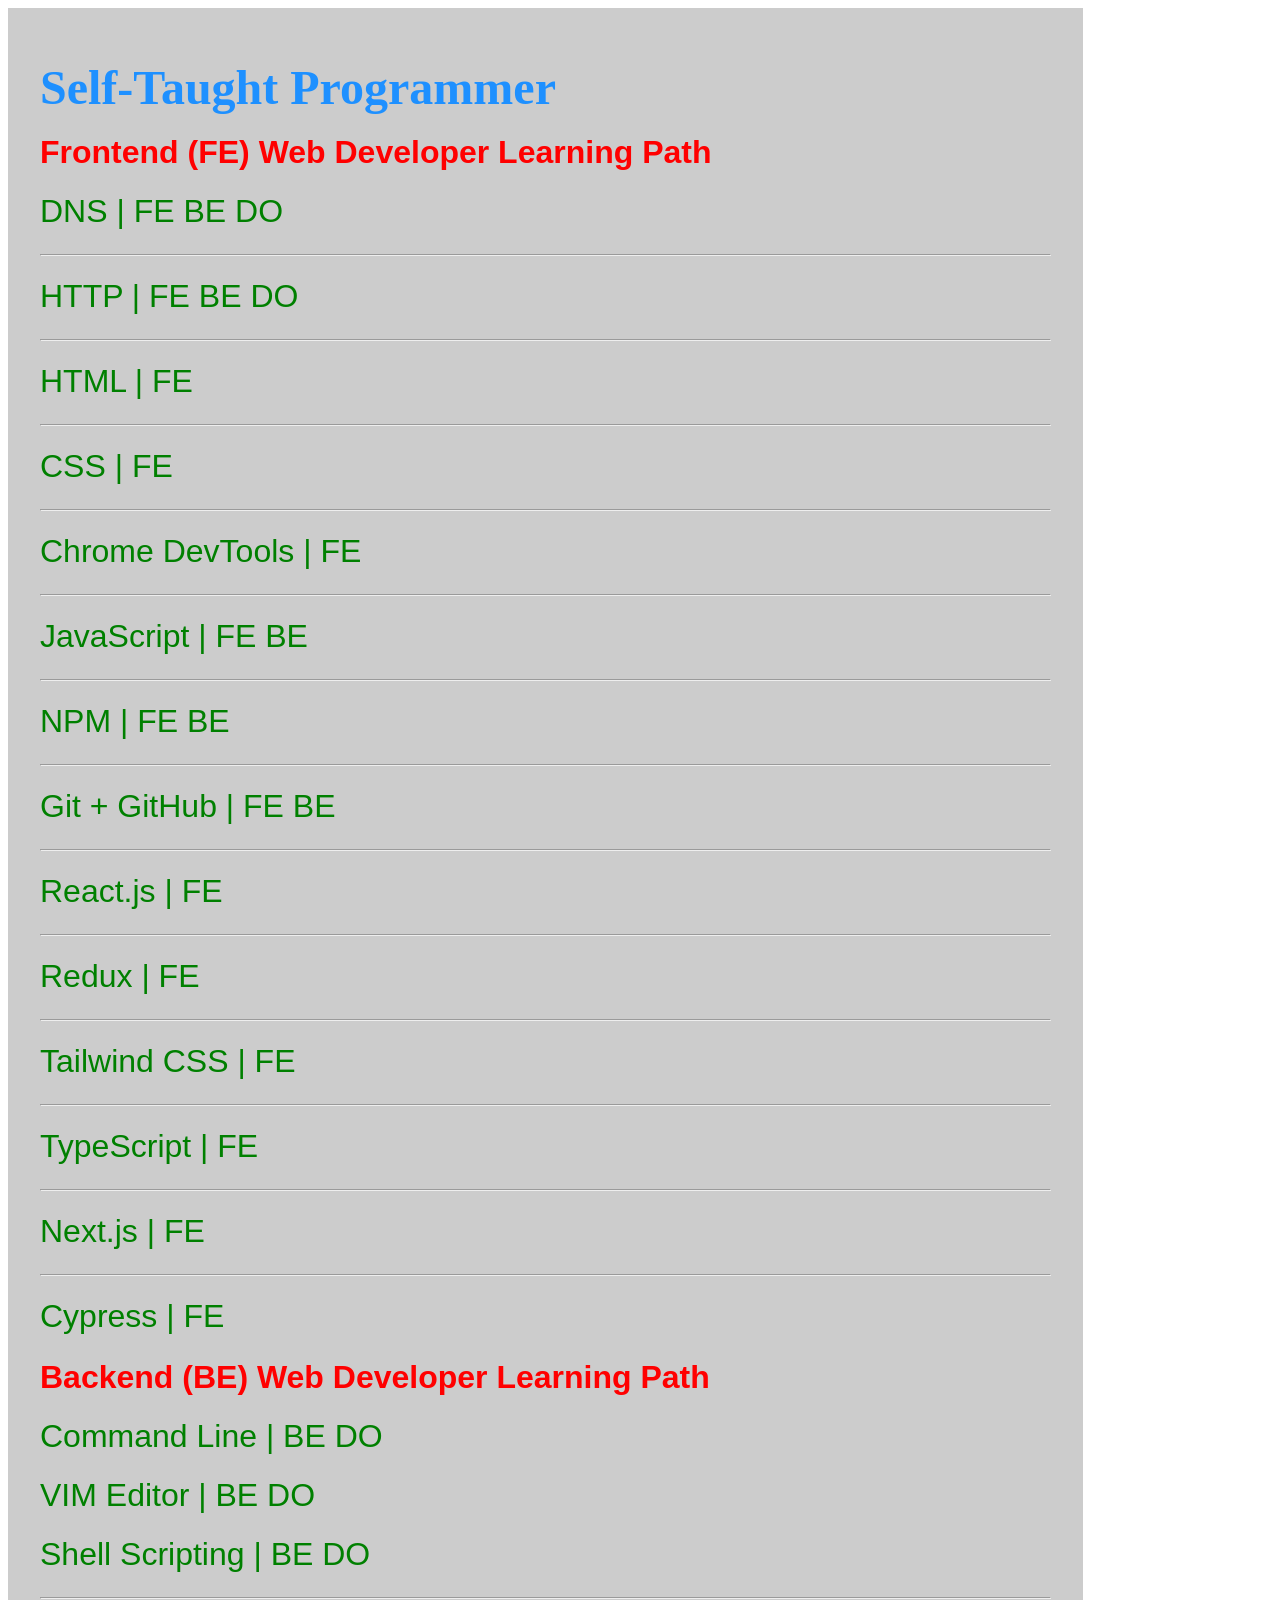
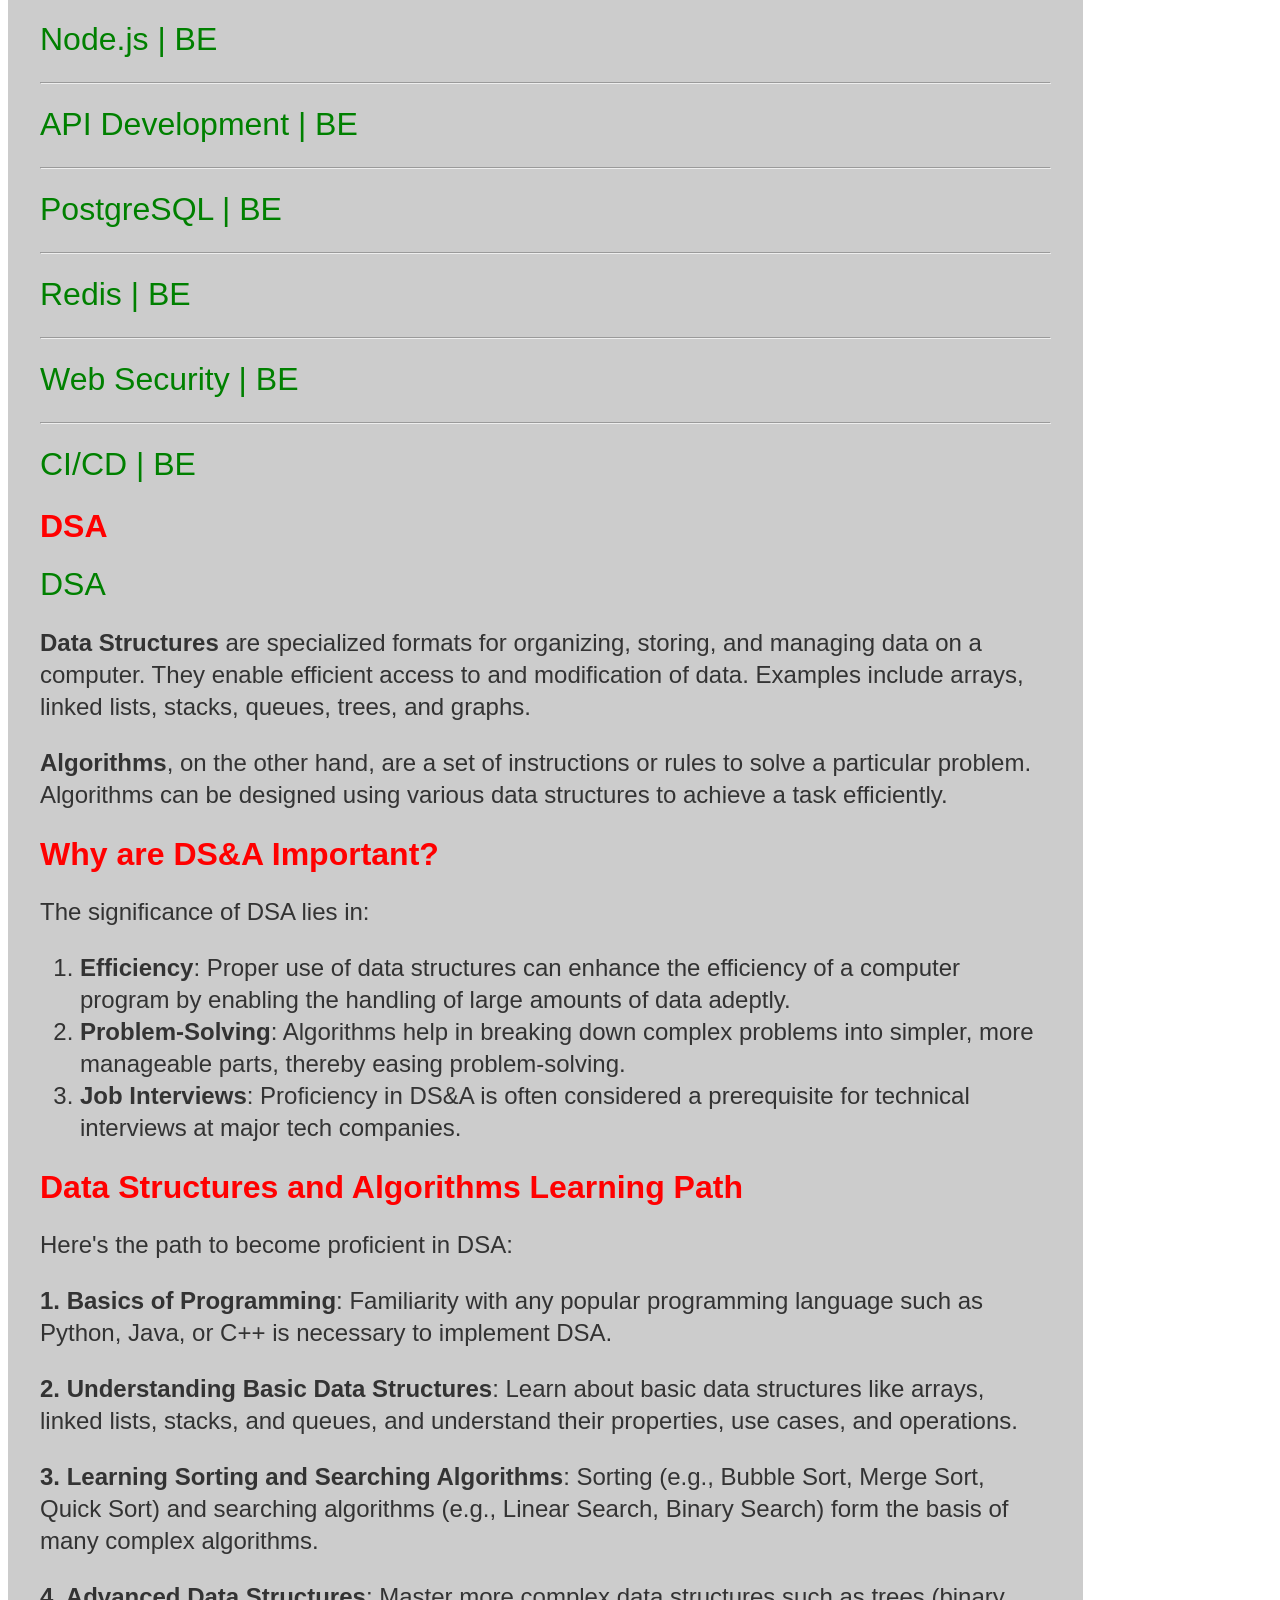
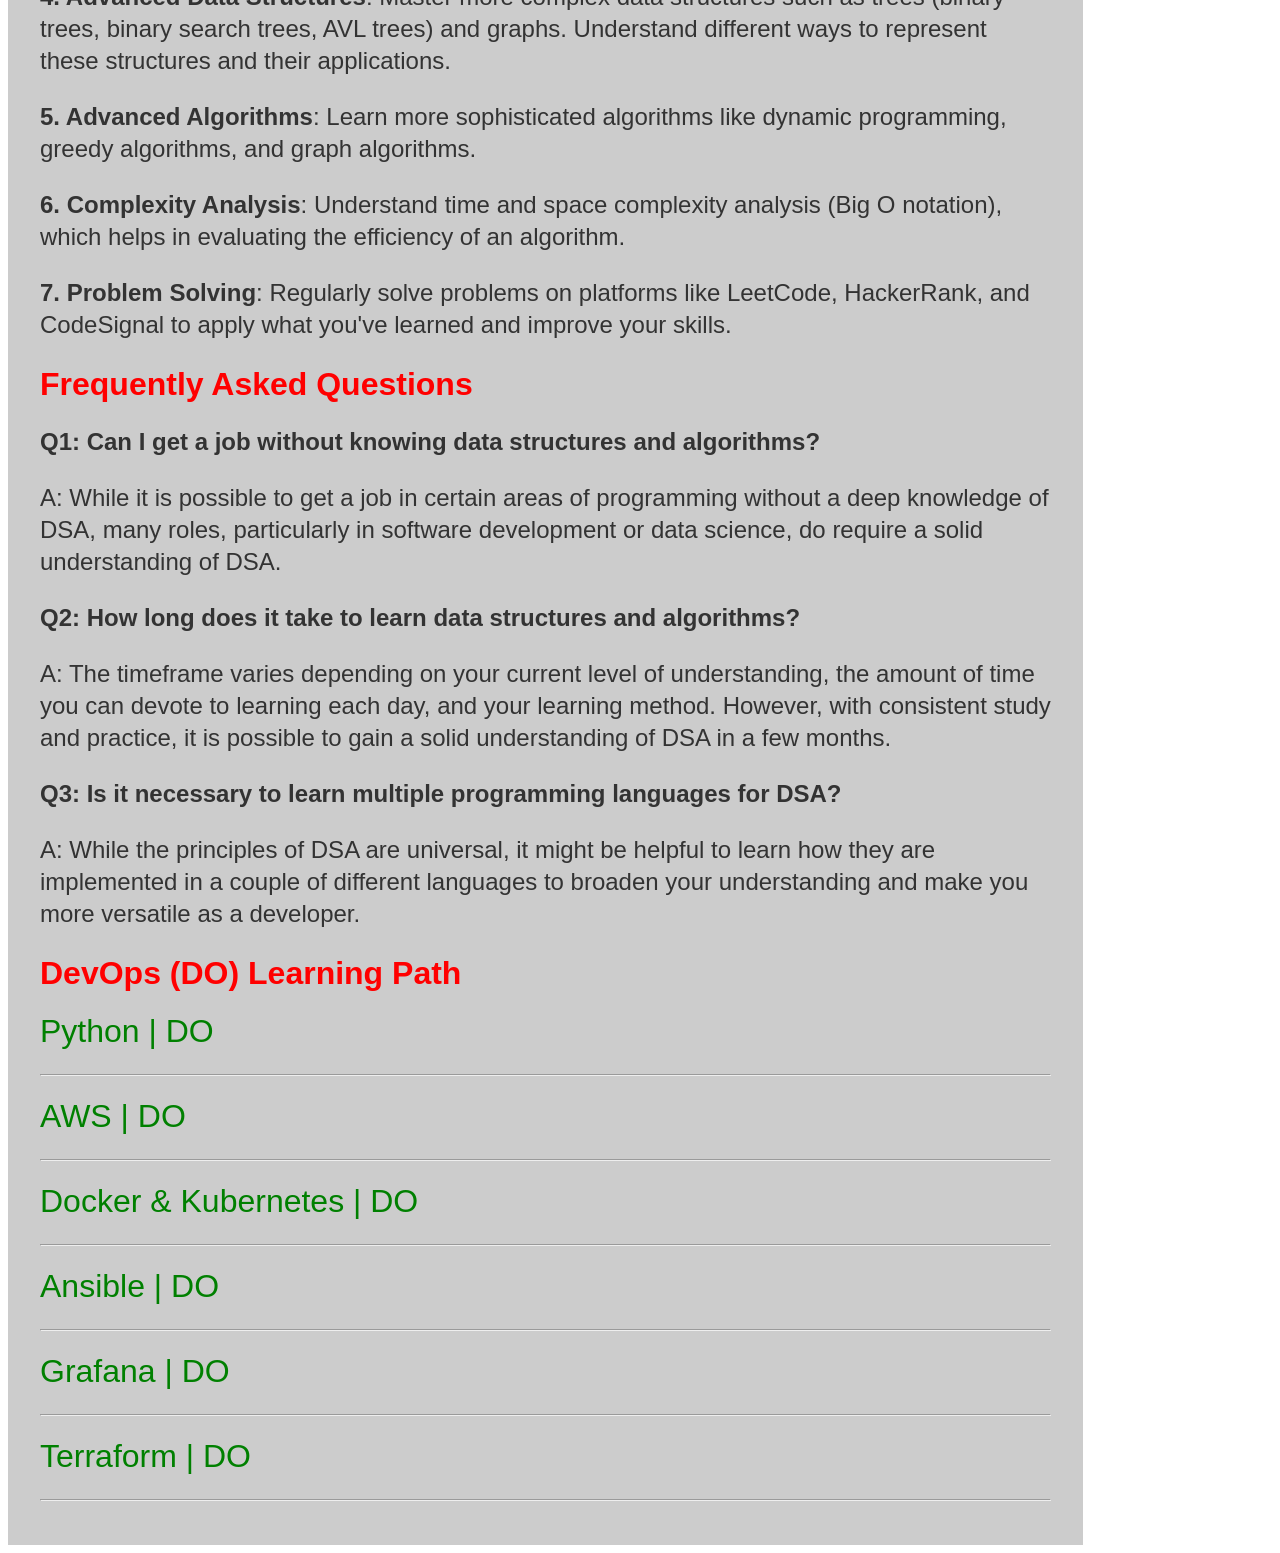
==== stp.html @ 3d8e4fc0 "Create stp.html" ====
<!DOCTYPE html>
<html lang="en">

<head>
  <meta charset="UTF-8">
  <meta name="viewport" content="width=device-width, initial-scale=1.0">
  <title>Self Taught Programmer</title>
  <style>
    h1 {
      font-family: Georgia, 'Times New Roman', Times, serif;
      color: dodgerblue;
    }

    .container {
      width: 80%;
      background-color: #ccc;
      color: #333;
      font-family: Arial, Helvetica, sans-serif;
      font-size: 1.5rem;
      line-height: 2rem;
      padding: 2rem;
    }

    h2 {
      color: red;
      font-size: 2rem;
    }

    a {
      text-decoration: none;
      font-size: 2rem;
      color: green
    }
  </style>
</head>

<body>

  <div class="container">

    <h1>Self-Taught Programmer</h1>

    <section>
      <h2 class="subheader">Frontend (FE) Web Developer Learning Path</h2>
      <p><a href="https://www.youtube.com/watch?v=mpQZVYPuDGU&t=0" target="_blank">DNS | FE BE DO</a></p>
      <hr>
      <p><a href="https://www.youtube.com/watch?v=2JYT5f2isg4&pp=ygUNdHV0b3JpYWwgaHR0cA%3D%3D" target="_blank">HTTP |
          FE BE DO</a>
      </p>
      <hr>
      <p><a href="https://www.youtube.com/watch?v=HD13eq_Pmp8&pp=ygUNdHV0b3JpYWwgaHRtbA%3D%3D" target="_blank">HTML |
          FE</a>
      </p>
      <hr>
      <p><a href="https://www.youtube.com/watch?v=wRNinF7YQqQ&pp=ygUMdHV0b3JpYWwgQ1NT" target="_blank">CSS | FE</a></p>
      <hr>
      <p><a href="https://www.youtube.com/watch?v=gTVpBbFWry8&pp=ygUYdHV0b3JpYWwgQ2hyb21lIERldlRvb2xz"
          target="_blank">Chrome DevTools | FE</a></p>
      <hr>
      <p><a href="https://www.youtube.com/watch?v=8dWL3wF_OMw&pp=ygUTdHV0b3JpYWwgSmF2YVNjcmlwdA%3D%3D"
          target="_blank">JavaScript | FE BE</a></p>
      <hr>
      <p><a href="https://www.youtube.com/watch?v=P3aKRdUyr0s&pp=ygUMdHV0b3JpYWwgTlBN" target="_blank">NPM | FE BE</a>
      </p>
      <hr>
      <p><a href="https://www.youtube.com/watch?v=RGOj5yH7evk&pp=ygUVdHV0b3JpYWwgR2l0ICsgR2l0SHVi" target="_blank">Git +
          GitHub | FE BE</a></p>
      <hr>
      <p><a href="https://www.youtube.com/watch?v=bMknfKXIFA8&pp=ygURdHV0b3JpYWwgUmVhY3QuanM%3D"
          target="_blank">React.js | FE</a></p>
      <hr>
      <p><a href="https://www.youtube.com/watch?v=zrs7u6bdbUw&pp=ygUOdHV0b3JpYWwgUmVkdXg%3D" target="_blank">Redux |
          FE</a></p>
      <hr>
      <p><a href="https://www.youtube.com/watch?v=ft30zcMlFao&pp=ygUVdHV0b3JpYWwgVGFpbHdpbmQgQ1NT"
          target="_blank">Tailwind CSS | FE</a></p>
      <hr>
      <p><a href="https://www.youtube.com/watch?v=30LWjhZzg50&pp=ygUTdHV0b3JpYWwgVHlwZVNjcmlwdA%3D%3D"
          target="_blank">TypeScript | FE</a></p>
      <hr>
      <p><a href="https://www.youtube.com/watch?v=NgayZAuTgwM&pp=ygUQdHV0b3JpYWwgTmV4dC5qcw%3D%3D"
          target="_blank">Next.js | FE</a></p>
      <hr>
      <p><a href="https://www.youtube.com/watch?v=u8vMu7viCm8&pp=ygUQdHV0b3JpYWwgQ3lwcmVzcw%3D%3D"
          target="_blank">Cypress | FE</a></p>
    </section>

    <section>
      <h2 class="subheader">Backend (BE) Web Developer Learning Path</h2>
      <p><a href="https://www.youtube.com/watch?v=ZtqBQ68cfJc&pp=ygUbdHV0b3JpYWwgbGludXggQ29tbWFuZCBMaW5l"
          target="_blank">Command Line | BE DO</a></p>
      <p><a href="https://www.youtube.com/watch?v=RZ4p-saaQkc&pp=ygUMdHV0b3JpYWwgVklN" target="_blank">VIM Editor | BE
          DO</a></p>
      <p><a href="https://www.youtube.com/watch?v=tK9Oc6AEnR4&pp=ygUYdHV0b3JpYWwgU2hlbGwgU2NyaXB0aW5n"
          target="_blank">Shell Scripting | BE DO</a></p>
      <hr>
      <p><a href="https://www.youtube.com/watch?v=Oe421EPjeBE&pp=ygUQdHV0b3JpYWwgTm9kZS5qcw%3D%3D"
          target="_blank">Node.js | BE</a></p>
      <hr>
      <p><a href="https://www.youtube.com/watch?v=0sOvCWFmrtA&pp=ygUYdHV0b3JpYWwgQVBJIERldmVsb3BtZW50"
          target="_blank">API Development | BE</a></p>
      <hr>
      <p><a href="https://www.youtube.com/watch?v=qw--VYLpxG4&pp=ygUTdHV0b3JpYWwgUG9zdGdyZVNRTA%3D%3D"
          target="_blank">PostgreSQL | BE</a></p>
      <hr>
      <p><a href="https://www.youtube.com/watch?v=XCsS_NVAa1g&pp=ygUOdHV0b3JpYWwgUmVkaXM%3D" target="_blank">Redis |
          BE</a></p>
      <hr>
      <p><a href="https://www.youtube.com/watch?v=80VviDER96I&pp=ygUVdHV0b3JpYWwgV2ViIFNlY3VyaXR5" target="_blank">Web
          Security | BE</a></p>
      <hr>
      <p><a
          href="https://www.youtube.com/watch?v=j5Zsa_eOXeY&pp=ygUqdHV0b3JpYWwgQ0kvQ0QgZ2l0aHViIGFjdGlvbnMgZnJlZWNvZGVjYW1w"
          target="_blank">CI/CD | BE</a></p>
    </section>

    <section>
      <h2 class="subheader">DSA</h2>
      <p><a href="https://www.youtube.com/watch?v=8hly31xKli0&pp=ygUZdHV0b3JpYWwgRFNBIGZyZWVjb2RlY2FtcA%3D%3D"
          target="_blank">DSA</a></p>
      <p><strong>Data Structures</strong> are specialized formats for organizing, storing, and managing data on a
        computer. They enable efficient access to and modification of data. Examples include arrays, linked lists,
        stacks, queues, trees, and graphs.</p>
      <p><strong>Algorithms</strong>, on the other hand, are a set of instructions or rules to solve a particular
        problem. Algorithms can be designed using various data structures to achieve a task efficiently.</p>
      <h2>Why are DS&amp;A Important?</h2>
      <p>The significance of DSA lies in:</p>
      <ol>
        <li><strong>Efficiency</strong>: Proper use of data structures can enhance the efficiency of a computer program
          by enabling the handling of large amounts of data adeptly.</li>
        <li><strong>Problem-Solving</strong>: Algorithms help in breaking down complex problems into simpler, more
          manageable parts, thereby easing problem-solving.</li>
        <li><strong>Job Interviews</strong>: Proficiency in DS&amp;A is often considered a prerequisite for technical
          interviews at major tech companies.</li>
      </ol>
      <h2>Data Structures and Algorithms Learning Path</h2>
      <p>Here&#x27;s the path to become proficient in DSA:</p>
      <p><strong>1. Basics of Programming</strong>: Familiarity with any popular programming language such as Python,
        Java, or C++ is necessary to implement DSA.</p>
      <p><strong>2. Understanding Basic Data Structures</strong>: Learn about basic data structures like arrays, linked
        lists, stacks, and queues, and understand their properties, use cases, and operations.</p>
      <p><strong>3. Learning Sorting and Searching Algorithms</strong>: Sorting (e.g., Bubble Sort, Merge Sort, Quick
        Sort) and searching algorithms (e.g., Linear Search, Binary Search) form the basis of many complex algorithms.
      </p>
      <p><strong>4. Advanced Data Structures</strong>: Master more complex data structures such as trees (binary trees,
        binary search trees, AVL trees) and graphs. Understand different ways to represent these structures and their
        applications.
      </p>
      <p><strong>5. Advanced Algorithms</strong>: Learn more sophisticated algorithms like dynamic programming, greedy
        algorithms, and graph algorithms.</p>
      <p><strong>6. Complexity Analysis</strong>: Understand time and space complexity analysis (Big O notation), which
        helps in evaluating the efficiency of an algorithm.</p>
      <p><strong>7. Problem Solving</strong>: Regularly solve problems on platforms like LeetCode, HackerRank, and
        CodeSignal to apply what you&#x27;ve learned and improve your skills.</p>
      <h2>Frequently Asked Questions</h2>
      <p><strong>Q1: Can I get a job without knowing data structures and algorithms?</strong></p>
      <p>A: While it is possible to get a job in certain areas of programming without a deep knowledge of DSA, many
        roles, particularly in software development or data science, do require a solid understanding of DSA.</p>
      <p><strong>Q2: How long does it take to learn data structures and algorithms?</strong></p>
      <p>A: The timeframe varies depending on your current level of understanding, the amount of time you can devote to
        learning each day, and your learning method. However, with consistent study and practice, it is possible to gain
        a solid understanding of DSA in a few months.</p>
      <p><strong>Q3: Is it necessary to learn multiple programming languages for DSA?</strong></p>
      <p>A: While the principles of DSA are universal, it might be helpful to learn how they are implemented in a couple of different languages to broaden your understanding and make you more versatile as a developer.</p>
    </section>

    <section>
      <h2 class="subheader">DevOps (DO) Learning Path</h2>
      <p><a href="https://www.youtube.com/watch?v=XKHEtdqhLK8&pp=ygUPdHV0b3JpYWwgUHl0aG9u" target="_blank">Python |
          DO</a></p>
      <hr>
      <p><a href="https://www.youtube.com/watch?v=SOTamWNgDKc&pp=ygUMdHV0b3JpYWwgQVdT" target="_blank">AWS | DO</a></p>
      <hr>
      <p><a href="https://www.youtube.com/watch?v=kTp5xUtcalw&pp=ygUPdHV0b3JpYWwgRG9ja2Vy" target="_blank">Docker &
          Kubernetes | DO</a></p>
      <hr>
      <p><a href="https://medium.com/quick-code/top-tutorials-to-learn-ansible-33afd23ea160" target="_blank">Ansible |
          DO</a></p>
      <hr>
      <p><a href="https://www.youtube.com/watch?v=0n2UNzk2OaI&pp=ygUQdHV0b3JpYWwgR3JhZmFuYQ%3D%3D"
          target="_blank">Grafana | DO</a></p>
      <hr>
      <p><a href="https://www.youtube.com/watch?v=SLB_c_ayRMo&pp=ygUSdHV0b3JpYWwgVGVycmFmb3Jt" target="_blank">Terraform
          | DO</a></p>
      <hr>
    </section>

  </div>

</body>

</html>
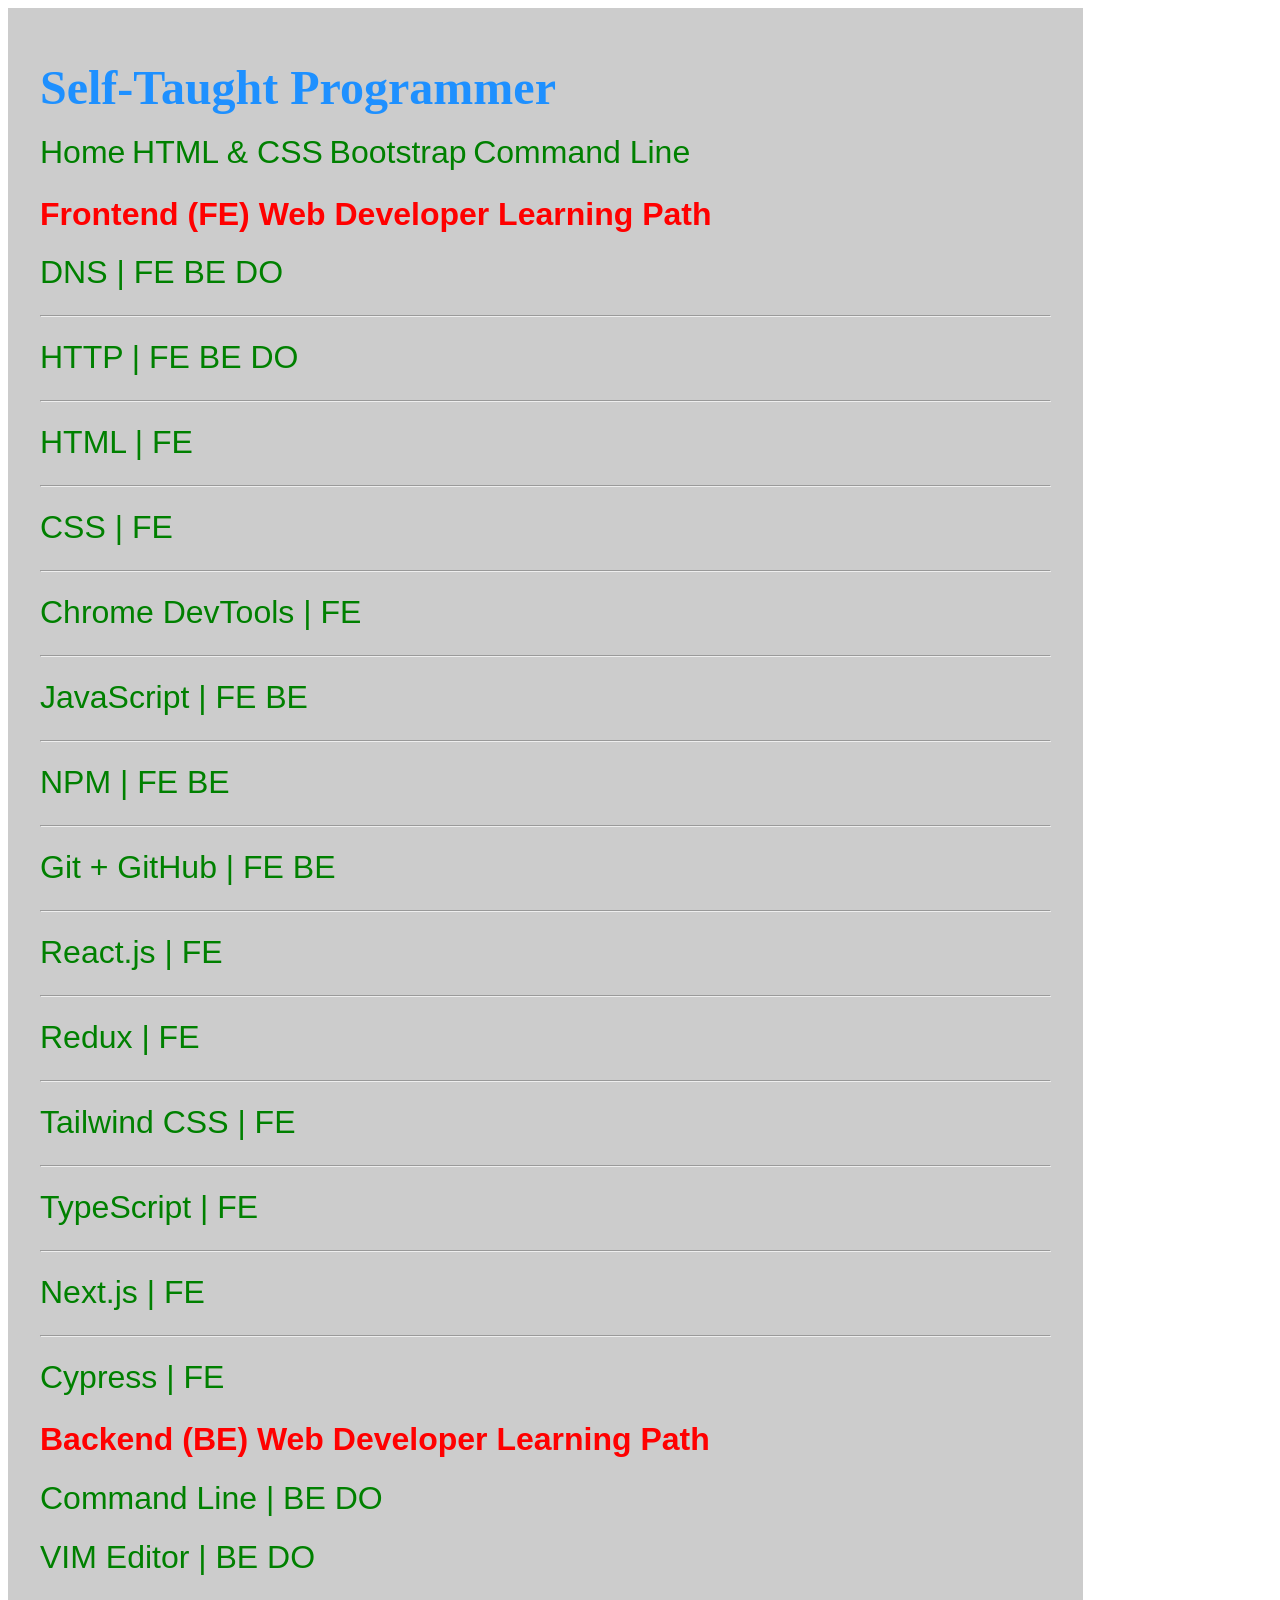
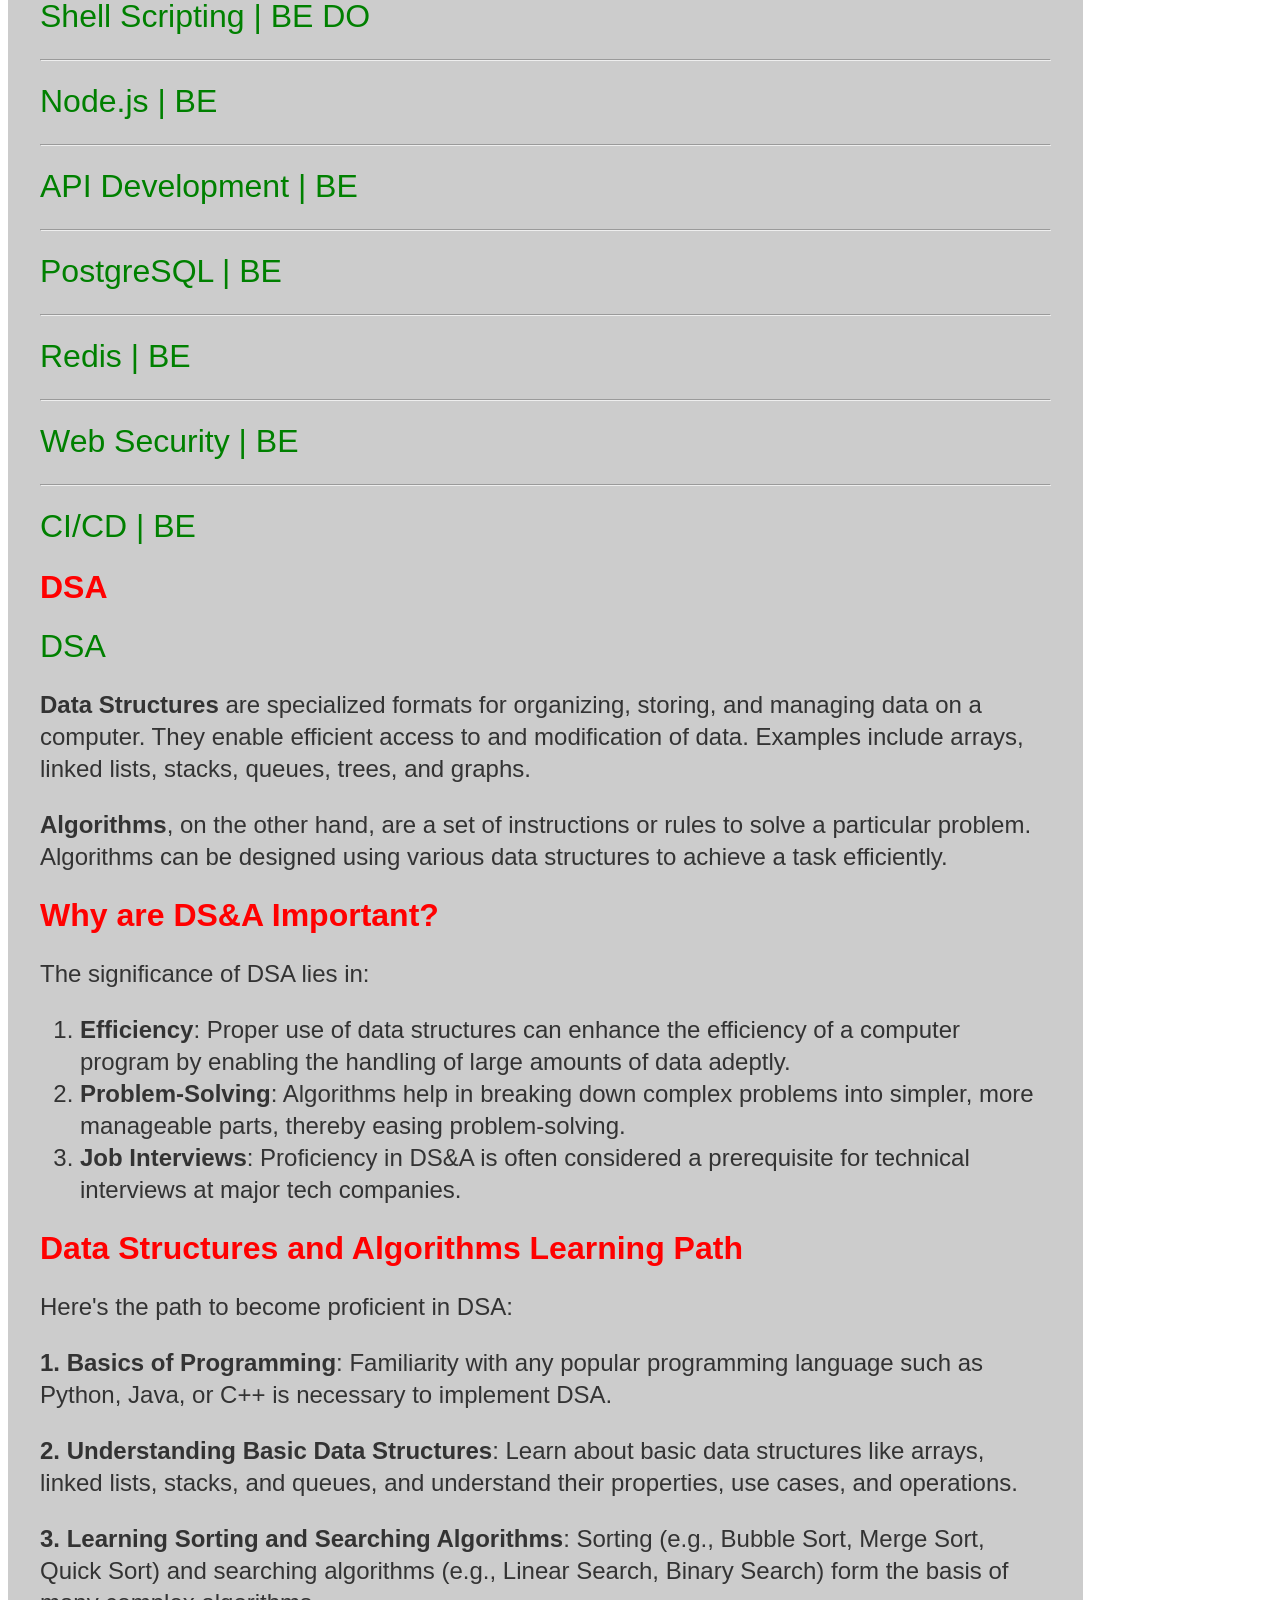
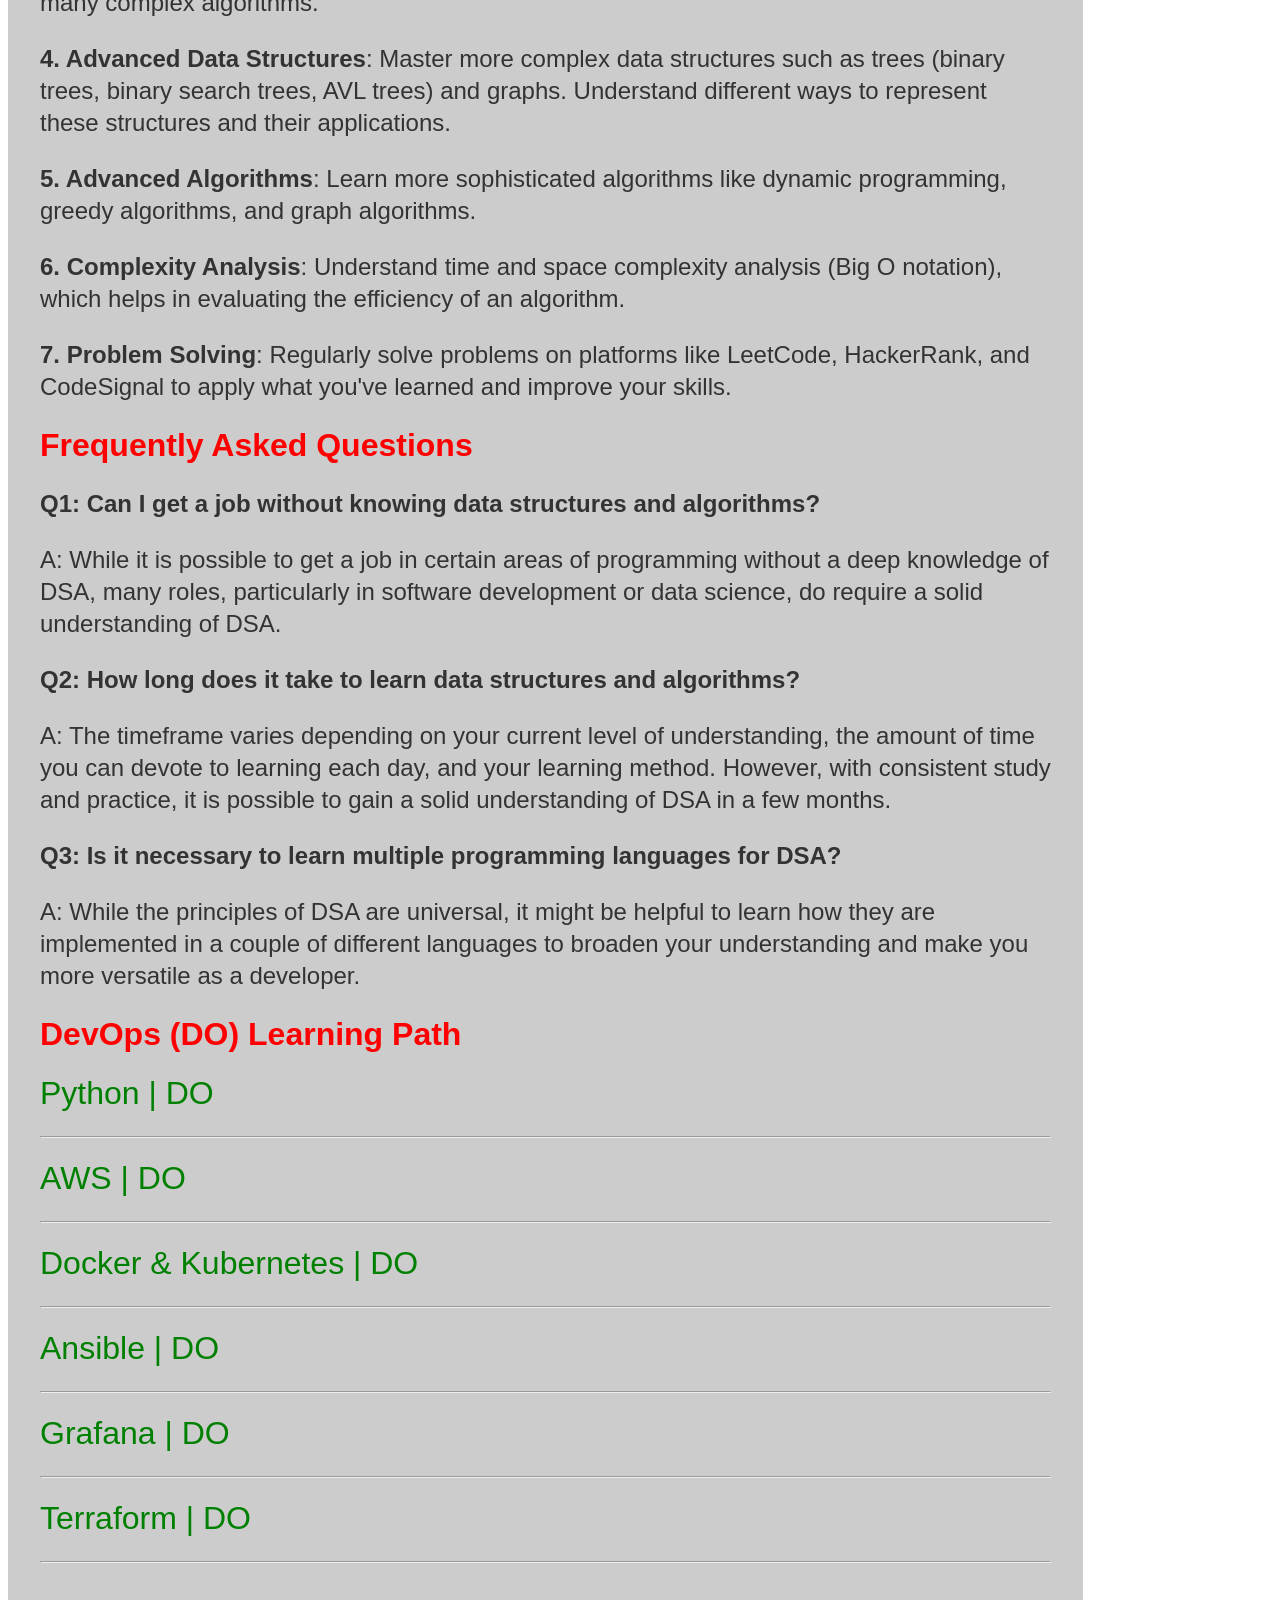
==== commit fd269ad8: "Update stp.html" ====
--- a/stp.html
+++ b/stp.html
@@ -39,7 +39,14 @@
   <div class="container">
 
     <h1>Self-Taught Programmer</h1>
-
+    <nav class="navbar navbar-expand-lg navbar-dark bg-dark">
+      <div class="navbar-nav">
+        <a class="nav-item nav-link" href="./index.html">Home</a>
+        <a class="nav-item nav-link" href="./courses/html-css.html">HTML & CSS</a>
+        <a class="nav-item nav-link" href="./courses/bootstrap.html">Bootstrap</a>
+        <a class="nav-item nav-link" href="./courses/cli.html">Command Line</a>
+      </div>
+    </nav>
     <section>
       <h2 class="subheader">Frontend (FE) Web Developer Learning Path</h2>
       <p><a href="https://www.youtube.com/watch?v=mpQZVYPuDGU&t=0" target="_blank">DNS | FE BE DO</a></p>
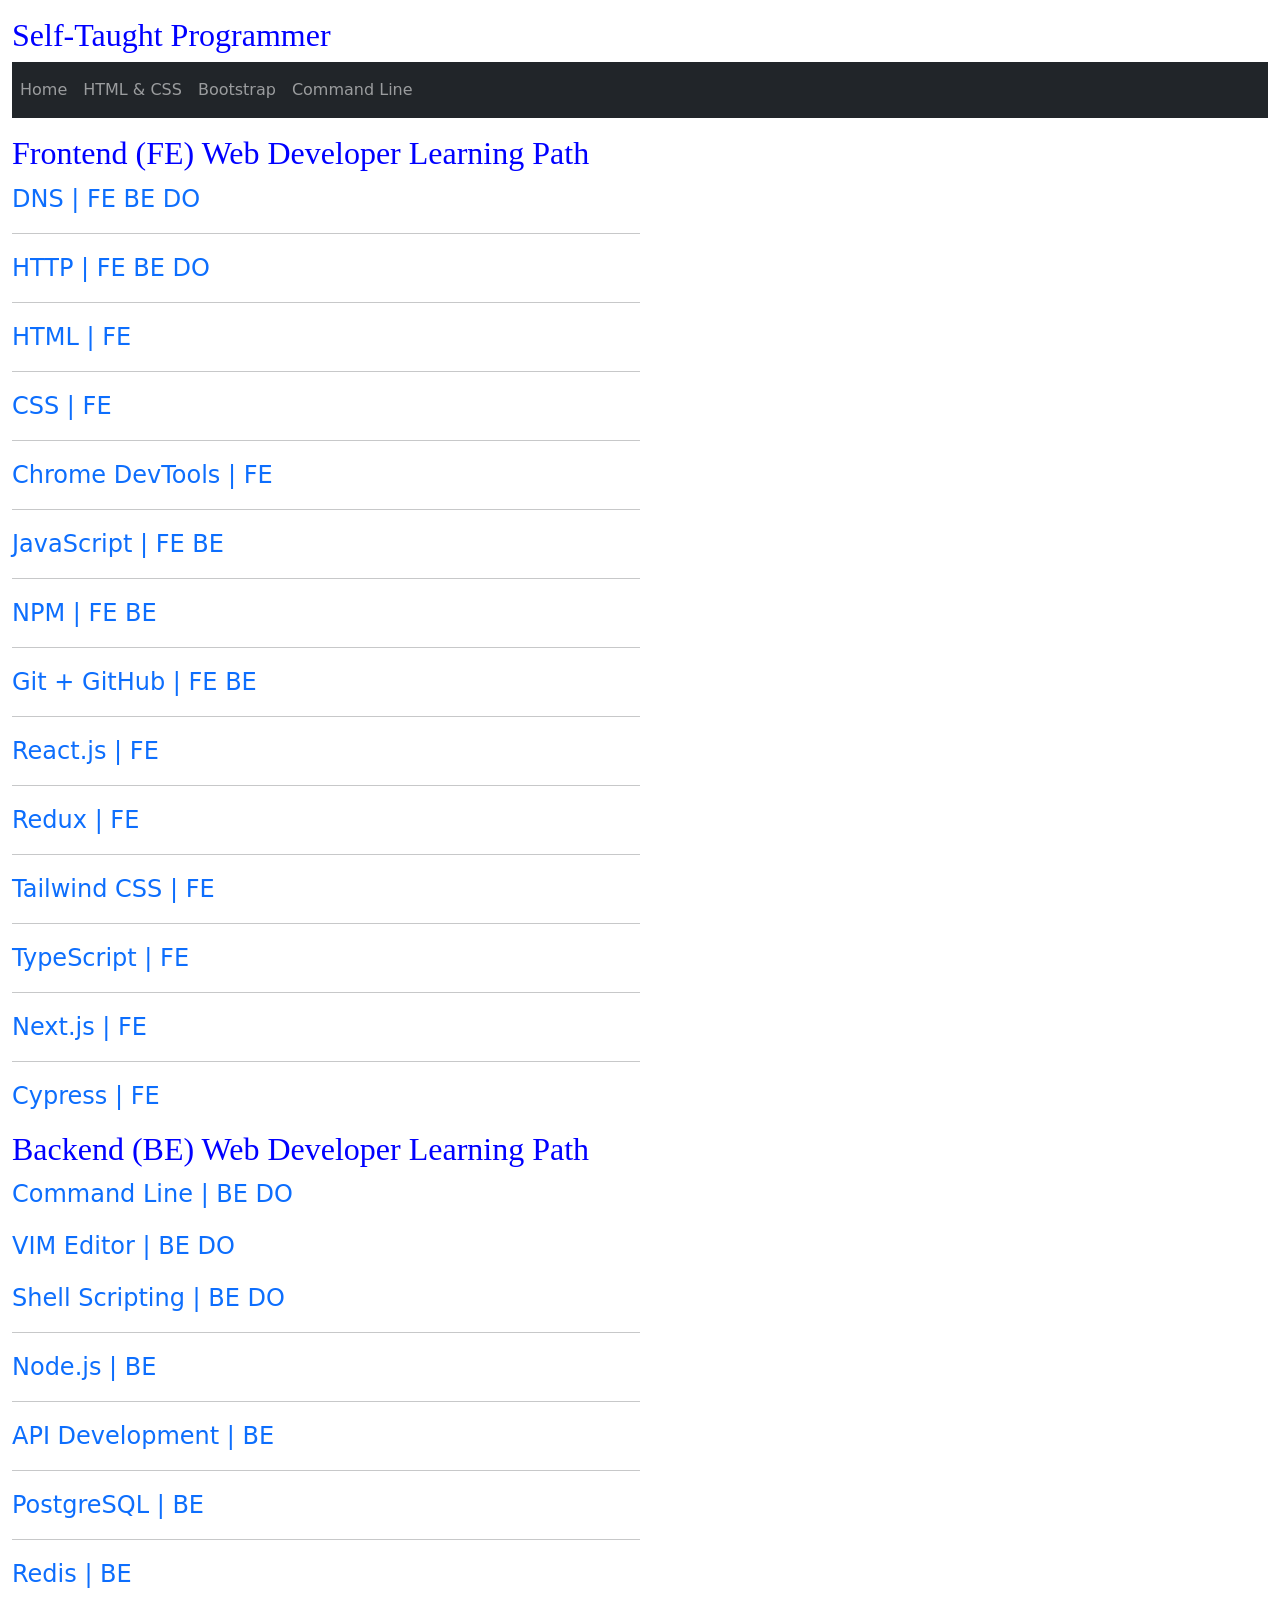
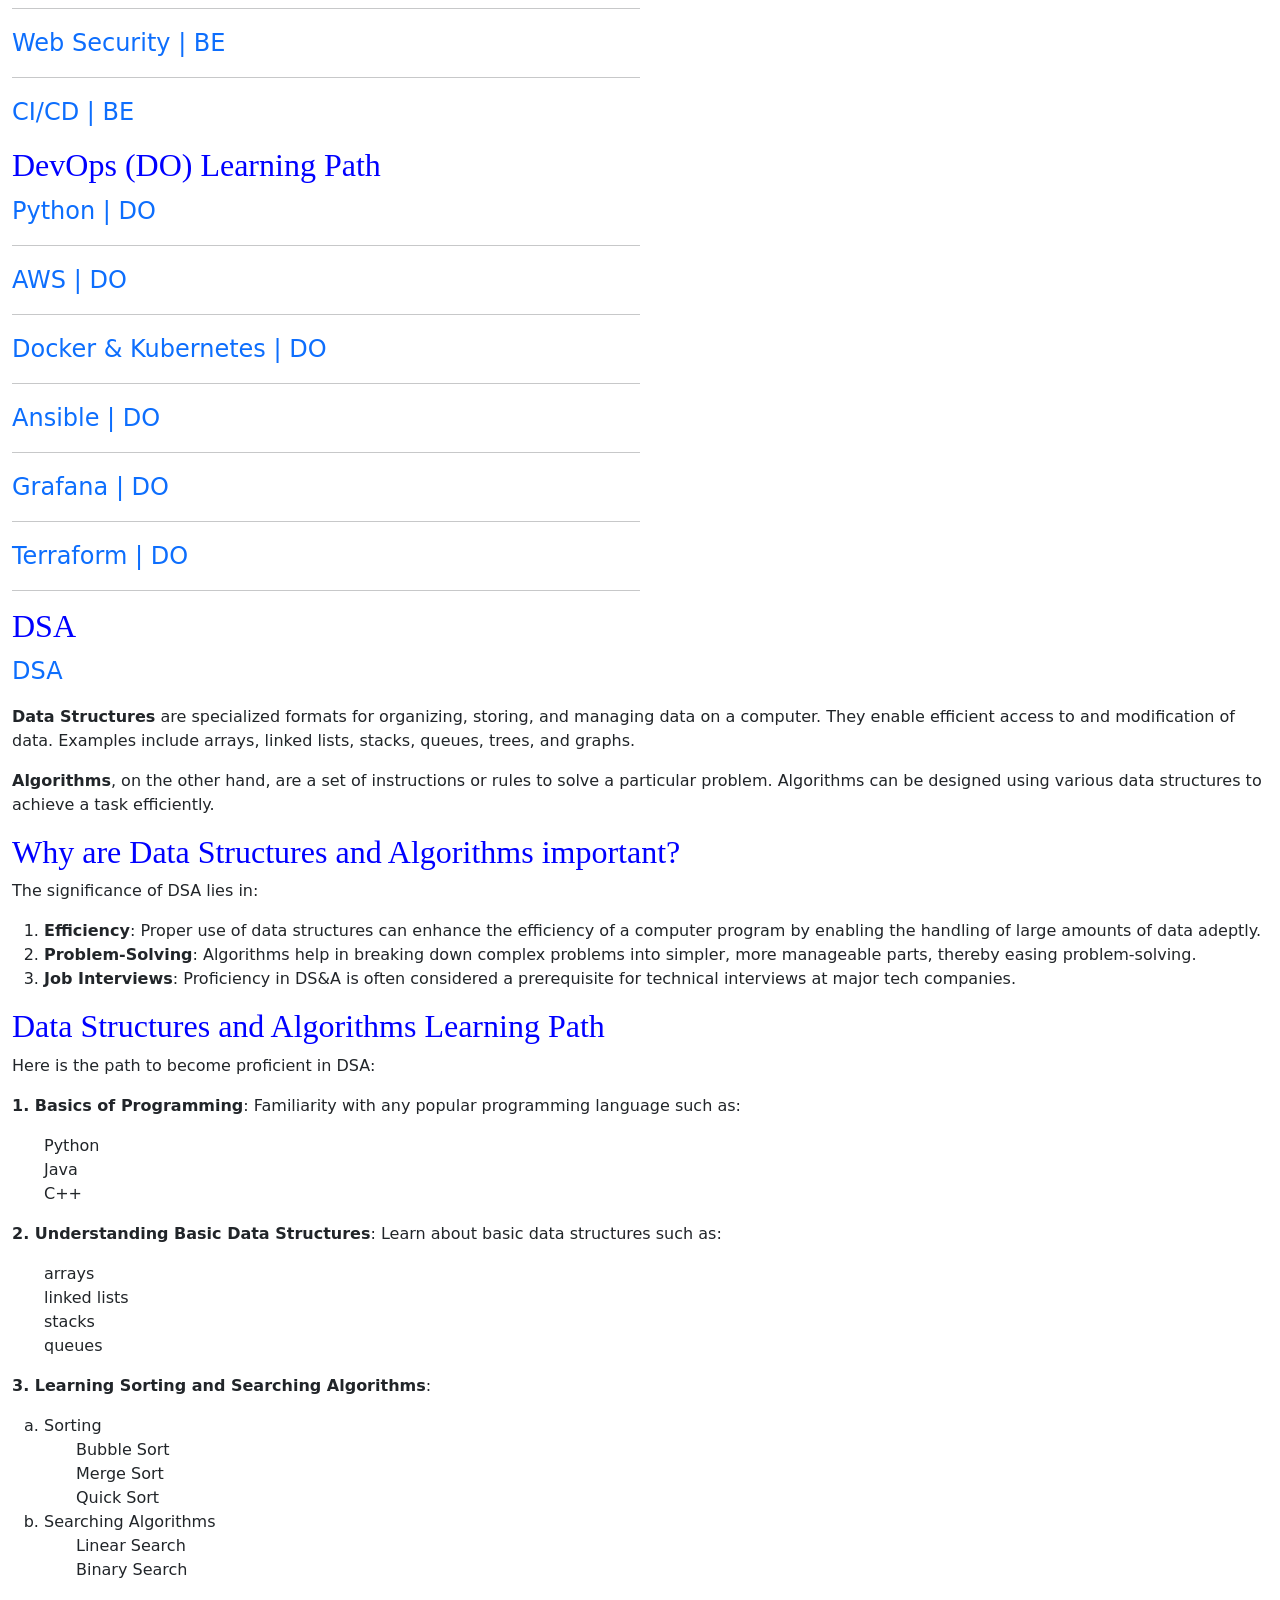
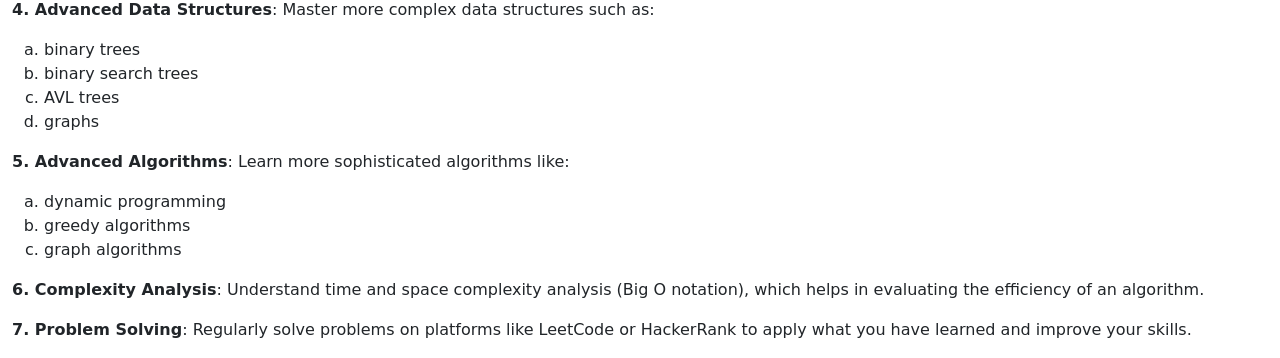
==== commit 2824f4e7: "style stp.html to match index.html" ====
--- a/stp.html
+++ b/stp.html
@@ -5,38 +5,12 @@
   <meta charset="UTF-8">
   <meta name="viewport" content="width=device-width, initial-scale=1.0">
   <title>Self Taught Programmer</title>
-  <style>
-    h1 {
-      font-family: Georgia, 'Times New Roman', Times, serif;
-      color: dodgerblue;
-    }
-
-    .container {
-      width: 80%;
-      background-color: #ccc;
-      color: #333;
-      font-family: Arial, Helvetica, sans-serif;
-      font-size: 1.5rem;
-      line-height: 2rem;
-      padding: 2rem;
-    }
-
-    h2 {
-      color: red;
-      font-size: 2rem;
-    }
-
-    a {
-      text-decoration: none;
-      font-size: 2rem;
-      color: green
-    }
-  </style>
+  <link rel="stylesheet" href="https://cdn.jsdelivr.net/npm/bootstrap@5.3.1/dist/css/bootstrap.min.css">
+  <link rel="stylesheet" href="style.css">
 </head>
 
 <body>
-
-  <div class="container">
+  <div class="container-fluid">
 
     <h1>Self-Taught Programmer</h1>
     <nav class="navbar navbar-expand-lg navbar-dark bg-dark">
@@ -122,56 +96,6 @@
     </section>
 
     <section>
-      <h2 class="subheader">DSA</h2>
-      <p><a href="https://www.youtube.com/watch?v=8hly31xKli0&pp=ygUZdHV0b3JpYWwgRFNBIGZyZWVjb2RlY2FtcA%3D%3D"
-          target="_blank">DSA</a></p>
-      <p><strong>Data Structures</strong> are specialized formats for organizing, storing, and managing data on a
-        computer. They enable efficient access to and modification of data. Examples include arrays, linked lists,
-        stacks, queues, trees, and graphs.</p>
-      <p><strong>Algorithms</strong>, on the other hand, are a set of instructions or rules to solve a particular
-        problem. Algorithms can be designed using various data structures to achieve a task efficiently.</p>
-      <h2>Why are DS&amp;A Important?</h2>
-      <p>The significance of DSA lies in:</p>
-      <ol>
-        <li><strong>Efficiency</strong>: Proper use of data structures can enhance the efficiency of a computer program
-          by enabling the handling of large amounts of data adeptly.</li>
-        <li><strong>Problem-Solving</strong>: Algorithms help in breaking down complex problems into simpler, more
-          manageable parts, thereby easing problem-solving.</li>
-        <li><strong>Job Interviews</strong>: Proficiency in DS&amp;A is often considered a prerequisite for technical
-          interviews at major tech companies.</li>
-      </ol>
-      <h2>Data Structures and Algorithms Learning Path</h2>
-      <p>Here&#x27;s the path to become proficient in DSA:</p>
-      <p><strong>1. Basics of Programming</strong>: Familiarity with any popular programming language such as Python,
-        Java, or C++ is necessary to implement DSA.</p>
-      <p><strong>2. Understanding Basic Data Structures</strong>: Learn about basic data structures like arrays, linked
-        lists, stacks, and queues, and understand their properties, use cases, and operations.</p>
-      <p><strong>3. Learning Sorting and Searching Algorithms</strong>: Sorting (e.g., Bubble Sort, Merge Sort, Quick
-        Sort) and searching algorithms (e.g., Linear Search, Binary Search) form the basis of many complex algorithms.
-      </p>
-      <p><strong>4. Advanced Data Structures</strong>: Master more complex data structures such as trees (binary trees,
-        binary search trees, AVL trees) and graphs. Understand different ways to represent these structures and their
-        applications.
-      </p>
-      <p><strong>5. Advanced Algorithms</strong>: Learn more sophisticated algorithms like dynamic programming, greedy
-        algorithms, and graph algorithms.</p>
-      <p><strong>6. Complexity Analysis</strong>: Understand time and space complexity analysis (Big O notation), which
-        helps in evaluating the efficiency of an algorithm.</p>
-      <p><strong>7. Problem Solving</strong>: Regularly solve problems on platforms like LeetCode, HackerRank, and
-        CodeSignal to apply what you&#x27;ve learned and improve your skills.</p>
-      <h2>Frequently Asked Questions</h2>
-      <p><strong>Q1: Can I get a job without knowing data structures and algorithms?</strong></p>
-      <p>A: While it is possible to get a job in certain areas of programming without a deep knowledge of DSA, many
-        roles, particularly in software development or data science, do require a solid understanding of DSA.</p>
-      <p><strong>Q2: How long does it take to learn data structures and algorithms?</strong></p>
-      <p>A: The timeframe varies depending on your current level of understanding, the amount of time you can devote to
-        learning each day, and your learning method. However, with consistent study and practice, it is possible to gain
-        a solid understanding of DSA in a few months.</p>
-      <p><strong>Q3: Is it necessary to learn multiple programming languages for DSA?</strong></p>
-      <p>A: While the principles of DSA are universal, it might be helpful to learn how they are implemented in a couple of different languages to broaden your understanding and make you more versatile as a developer.</p>
-    </section>
-
-    <section>
       <h2 class="subheader">DevOps (DO) Learning Path</h2>
       <p><a href="https://www.youtube.com/watch?v=XKHEtdqhLK8&pp=ygUPdHV0b3JpYWwgUHl0aG9u" target="_blank">Python |
           DO</a></p>
@@ -191,7 +115,76 @@
           | DO</a></p>
       <hr>
     </section>
-
+    <section>
+      <h2 class="subheader">DSA</h2>
+      <p><a href="https://www.youtube.com/watch?v=8hly31xKli0&pp=ygUZdHV0b3JpYWwgRFNBIGZyZWVjb2RlY2FtcA%3D%3D"
+          target="_blank">DSA</a></p>
+      <p><strong>Data Structures</strong> are specialized formats for organizing, storing, and managing data on a
+        computer. They enable efficient access to and modification of data. Examples include arrays, linked lists,
+        stacks, queues, trees, and graphs.</p>
+      <p><strong>Algorithms</strong>, on the other hand, are a set of instructions or rules to solve a particular
+        problem. Algorithms can be designed using various data structures to achieve a task efficiently.</p>
+      <h2>Why are Data Structures and Algorithms important?</h2>
+      <p>The significance of DSA lies in:</p>
+      <ol>
+        <li><strong>Efficiency</strong>: Proper use of data structures can enhance the efficiency of a computer program
+          by enabling the handling of large amounts of data adeptly.</li>
+        <li><strong>Problem-Solving</strong>: Algorithms help in breaking down complex problems into simpler, more
+          manageable parts, thereby easing problem-solving.</li>
+        <li><strong>Job Interviews</strong>: Proficiency in DS&amp;A is often considered a prerequisite for technical
+          interviews at major tech companies.</li>
+      </ol>
+      <h2>Data Structures and Algorithms Learning Path</h2>
+      <p>Here is the path to become proficient in DSA:</p>
+      <p><strong>1. Basics of Programming</strong>: Familiarity with any popular programming language such as:
+      <ul>
+        <li>Python</li>
+        <li>Java</li>
+        <li>C++</li>
+      </ul>
+      <p><strong>2. Understanding Basic Data Structures</strong>: Learn about basic data structures such as:
+      <ul>
+        <li>arrays</li>
+        <li>linked lists</li>
+        <li>stacks</li>
+        <li>queues</li>
+      </ul>
+      </p>
+      <p><strong>3. Learning Sorting and Searching Algorithms</strong>:
+      <ol type="a">
+        <li>Sorting</li>
+        <ul>
+          <li>Bubble Sort</li>
+          <li>Merge Sort</li>
+          <li>Quick Sort</li>
+        </ul>
+        <li>Searching Algorithms</li>
+        <ul>
+          <li>Linear Search</li>
+          <li>Binary Search</li>
+        </ul>
+      </ol>
+      </p>
+      <p><strong>4. Advanced Data Structures</strong>: Master more complex data structures such as:
+      <ol type="a">
+        <li>binary trees</li>
+        <li>binary search trees</li>
+        <li>AVL trees</li>
+        <li>graphs</li>
+      </ol>
+      </p>
+      <p><strong>5. Advanced Algorithms</strong>: Learn more sophisticated algorithms like:
+      <ol type="a">
+        <li>dynamic programming</li>
+        <li>greedy algorithms</li>
+        <li>graph algorithms</li>
+      </ol>
+      </p>
+      <p><strong>6. Complexity Analysis</strong>: Understand time and space complexity analysis (Big O notation), which
+        helps in evaluating the efficiency of an algorithm.</p>
+      <p><strong>7. Problem Solving</strong>: Regularly solve problems on platforms like LeetCode or HackerRank to apply
+        what you have learned and improve your skills.</p>
+    </section>
   </div>
 
 </body>
--- a/style.css
+++ b/style.css
@@ -0,0 +1,41 @@
+    .container {
+      width: 80%;
+      background-color: #ccc;
+      color: #333;
+      font-family: Arial, Helvetica, sans-serif;
+      font-size: 1.5rem;
+      line-height: 2rem;
+      padding: 2rem;
+    }
+
+    h1, h2 {
+      margin-top: 1rem;
+      font-family: Georgia, 'Times New Roman', Times, serif;
+      color: #00f;
+      font-size: 2rem;
+    }
+    h3 {
+      color: #444;
+    }
+    hr {
+      width: 50%;
+    }
+    ul li {
+      list-style-type: none;
+    }
+
+    a {
+      text-decoration: none;
+      font-size: 1.5rem;
+    }
+
+    a:hover {
+      font-size: 1.7rem;
+      color: darkgreen;
+      text-decoration: underline;
+    }
+
+    .course {
+      color: red;
+      font-size: 2rem;
+    }
